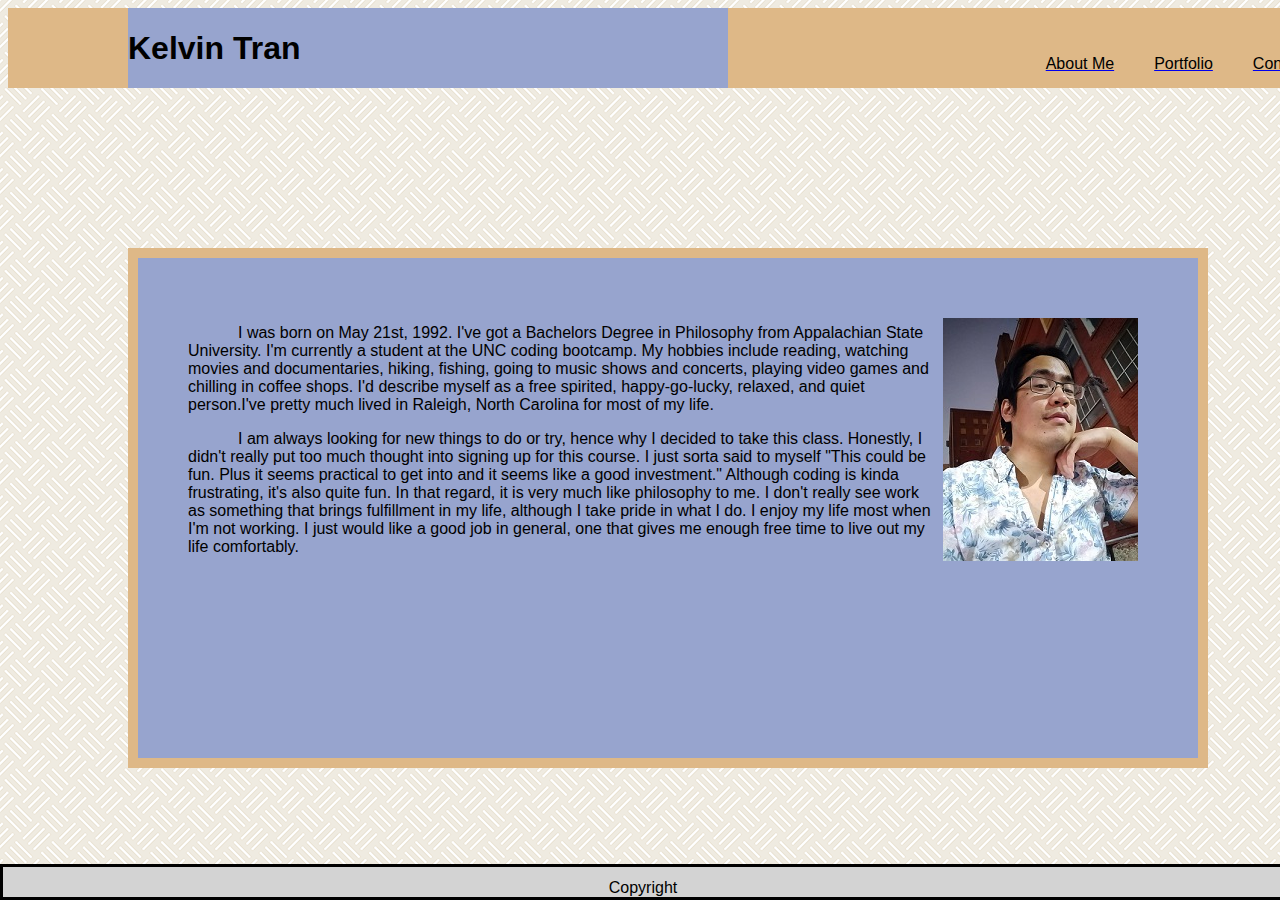
==== index.html @ 16550726 "for real" ====
<!DOCTYPE html>
<html lang="en">
<head>
    <meta charset="UTF-8">
    <meta name="viewport" content="width=device-width, initial-scale=1.0">
    <meta http-equiv="X-UA-Compatible" content="ie=edge">
    <link rel="stylesheet" href="assets/style.css">
    <link rel="stylesheet" href="assets/aboutme.css">
    <title>Kelvin Tran</title>

    
</head>
<body background="assets/blue.png">
    <div class="header">
        <div class="inner_header">
            <div class="logo">
                <h1>Kelvin Tran</h1>
    </div>
    
    <ul class="navigation">
        <a href="index.html"><li>About Me</li></a>
        <a href="portfolio.html"><li>Portfolio</li></a>
        <a href="contact.html"><li>Contact</li></a>
    </ul>

    <h2 id="aboutme">About Me</h2>
    <div class="Text-Picture">
        <img src="assets/kelvin.jpg" alt="A picture of me" id="kelvin">
        <p class="paragraph">I was born on May 21st, 1992. I've got a Bachelors Degree in Philosophy from Appalachian State University. I'm currently a student at the UNC coding bootcamp. My hobbies include reading, watching movies and documentaries, hiking, fishing, going to music shows and concerts, playing video games and chilling in coffee shops. I'd describe myself as a free spirited, happy-go-lucky, relaxed, and quiet person.I've pretty much lived in Raleigh, North Carolina for most of my life.</p>
        <p class="paragraph">I am always looking for new things to do or try, hence why I decided to take this class. Honestly, I didn't really put too much thought into signing up for this course. I just sorta said to myself "This could be fun. Plus it seems practical to get into and it seems like a good investment." Although coding is kinda frustrating, it's also quite fun. In that regard, it is very much like philosophy to me. I don't really see work as something that brings fulfillment in my life, although I take pride in what I do. I enjoy my life most when I'm not working. I just would like a good job in general, one that gives me enough free time to live out my life comfortably.</p>    
    </div>
    
    <div class="footer">
        <p>Copyright</p>
    </div>
</body>
</html>
---- assets/style.css ----
.header {
    width: 100%;
    height: 80px;
    display: block;
    background-color:burlywood;
    position:absolute;
}  

.inner_header {
    width: 600px;
    height: 80px;
    position: absolute;
    margin: 0 auto;
    background-color:rgb(151, 164, 206);
    left:120px;
}

.navigation {
   float: right;
   height: 80px; 
   position: relative;
   left:600px;
}

.navigation a{
    height:80px;
    display: table;
    float: left;
    padding: 0px 20px;
}
.logo {
    height: 80px;
    display: table;
    float: left;
}

.logo h1{
    color:black;
    height: 80px;
    display: table-cell;
    vertical-align: middle;
    font-family: 'Franklin Gothic Medium', 'Arial Narrow', Arial, sans-serif;
    font-style: bold;
}

.navigation a li{
    display: table-cell;
    vertical-align: middle;
    height:80px;
    color:black;
    font-family:'Franklin Gothic Medium', 'Arial Narrow', Arial, sans-serif;
    font-size: 16px;
    line-height:16px;
}

body {
    background-color: lightgrey;
}

.footer {
    position: fixed;
    left: 0;
    bottom: 0;
    width: 100%;
    background-color:lightgrey;
    color: black;
    text-align: center;
    border:3px solid black;
    height: 30px;
}    

.footer p{
    line-height:10px;
}

h2 {
    color:black;
    font-family: 'Franklin Gothic Medium', 'Arial Narrow', Arial, sans-serif;
}

p {
    font-family: Arial, Helvetica, sans-serif
}
---- assets/aboutme.css ----
.Text-Picture {
    background-color:rgb(151, 164, 206);
    width: 960px;
    height: 400px;
    border: solid 10px burlywood;
    padding: 50px;
    margin: 10px;
    position: relative;
    margin: 0 auto;
    display: block;
    top: 100px;
    text-align: center;
    clear:both;
}
    
#aboutme {
    text-decoration: underline;
    position: relative;
    top: 150px;
    left: 100px;
    line-height
}

h2{
    font-family: 'Franklin Gothic Medium', 'Arial Narrow', Arial, sans-serif;
    float: left;
    line-height: 20px;
}

.paragraph {
    text-align:left;
    text-indent: 50px;
}

#kelvin {
    float: right;
    margin: 10px;
}
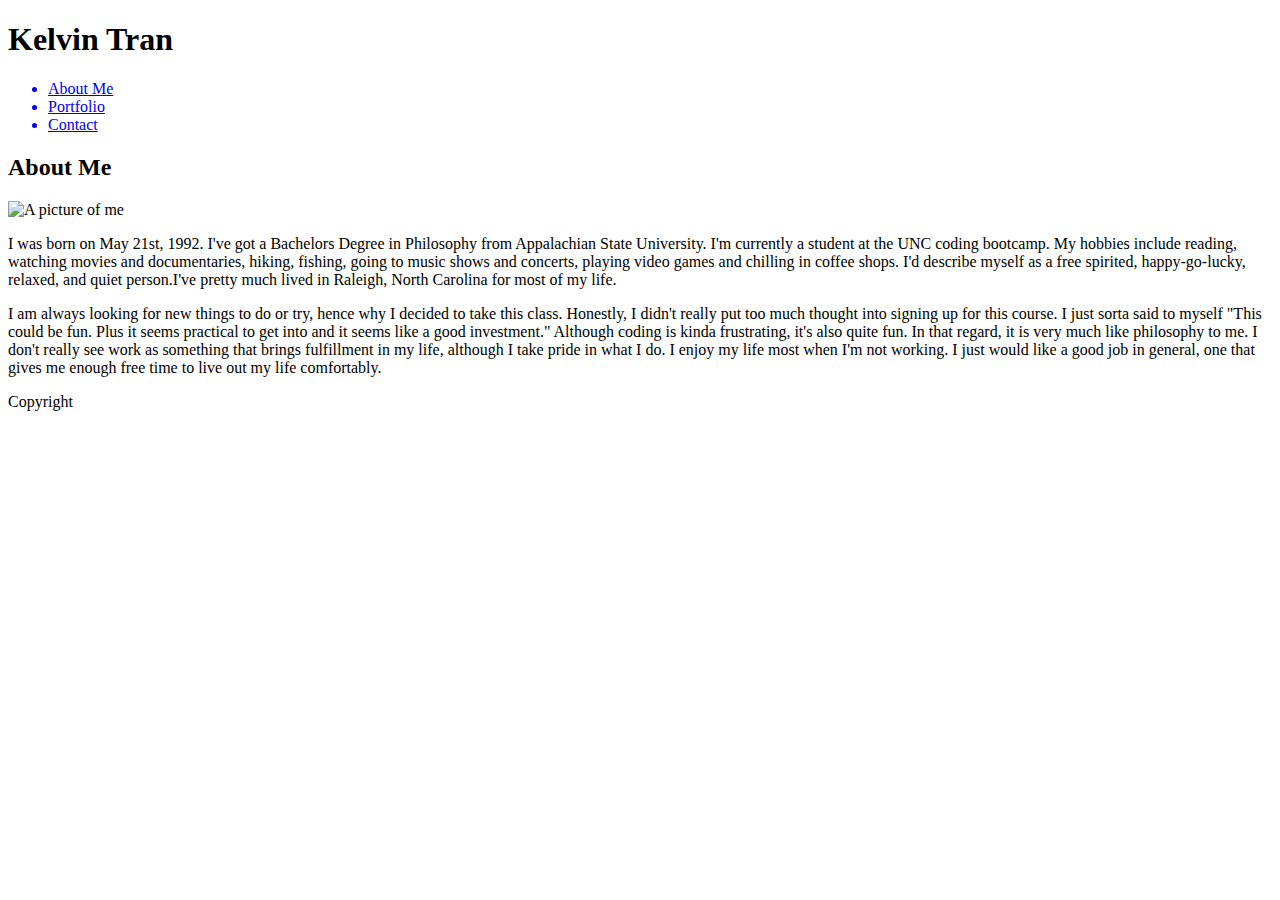
==== commit 786adeba: "folders" ====
--- a/index.html
+++ b/index.html
@@ -4,13 +4,13 @@
     <meta charset="UTF-8">
     <meta name="viewport" content="width=device-width, initial-scale=1.0">
     <meta http-equiv="X-UA-Compatible" content="ie=edge">
-    <link rel="stylesheet" href="assets/style.css">
-    <link rel="stylesheet" href="assets/aboutme.css">
+    <link rel="stylesheet" href="assets/css/style.css">
+    <link rel="stylesheet" href="assets/css/aboutme.css">
     <title>Kelvin Tran</title>
 
     
 </head>
-<body background="assets/blue.png">
+<body background="assets/images/blue.png">
     <div class="header">
         <div class="inner_header">
             <div class="logo">
@@ -25,7 +25,7 @@
 
     <h2 id="aboutme">About Me</h2>
     <div class="Text-Picture">
-        <img src="assets/kelvin.jpg" alt="A picture of me" id="kelvin">
+        <img src="assets/images/kelvin.jpg" alt="A picture of me" id="kelvin">
         <p class="paragraph">I was born on May 21st, 1992. I've got a Bachelors Degree in Philosophy from Appalachian State University. I'm currently a student at the UNC coding bootcamp. My hobbies include reading, watching movies and documentaries, hiking, fishing, going to music shows and concerts, playing video games and chilling in coffee shops. I'd describe myself as a free spirited, happy-go-lucky, relaxed, and quiet person.I've pretty much lived in Raleigh, North Carolina for most of my life.</p>
         <p class="paragraph">I am always looking for new things to do or try, hence why I decided to take this class. Honestly, I didn't really put too much thought into signing up for this course. I just sorta said to myself "This could be fun. Plus it seems practical to get into and it seems like a good investment." Although coding is kinda frustrating, it's also quite fun. In that regard, it is very much like philosophy to me. I don't really see work as something that brings fulfillment in my life, although I take pride in what I do. I enjoy my life most when I'm not working. I just would like a good job in general, one that gives me enough free time to live out my life comfortably.</p>    
     </div>
